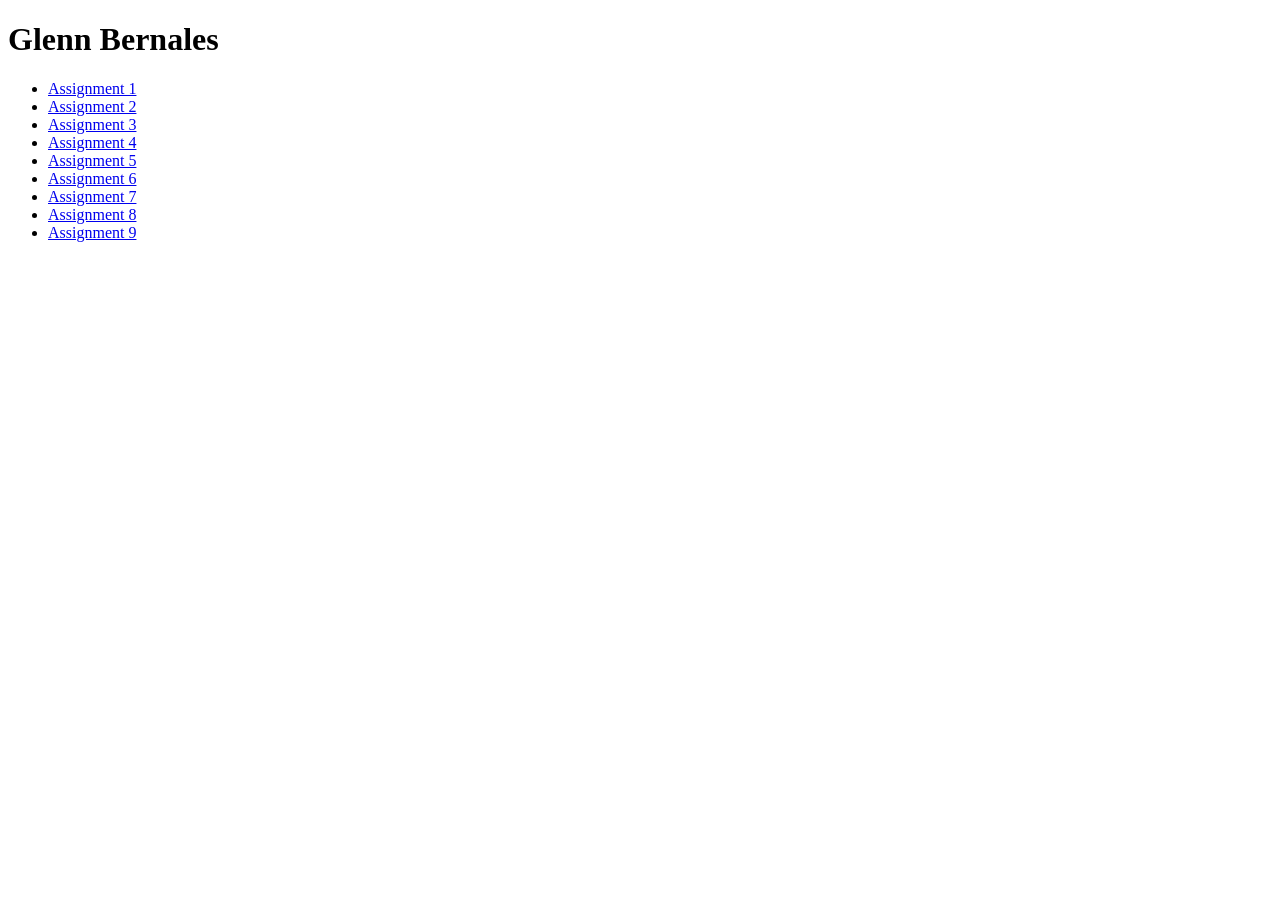
==== index.html @ 7e888e66 "assignment 9" ====
<!DOCTYPE html>
<html lang="en">
<head>
<meta charset="UTF-8">
<title>WEB110 - Glenn Bernales</title>
</head>
<body>
<h1>Glenn Bernales</h1>
<ul>
<li><a href="assignment1.html">Assignment 1</a></li>
<li><a href="assignment2.html">Assignment 2</a></li>
<li><a href="assignment3.html">Assignment 3</a></li>
<li><a href="assignment4.html">Assignment 4</a></li>
<li><a href="assignment5.html">Assignment 5</a></li>
<li><a href="assignment6.html">Assignment 6</a></li>
<li><a href="assignment7.html">Assignment 7</a></li>
<li><a href="assignment8.html">Assignment 8</a></li>
<li><a href="assignment9.html">Assignment 9</a></li>
</ul>
</body>
</html>
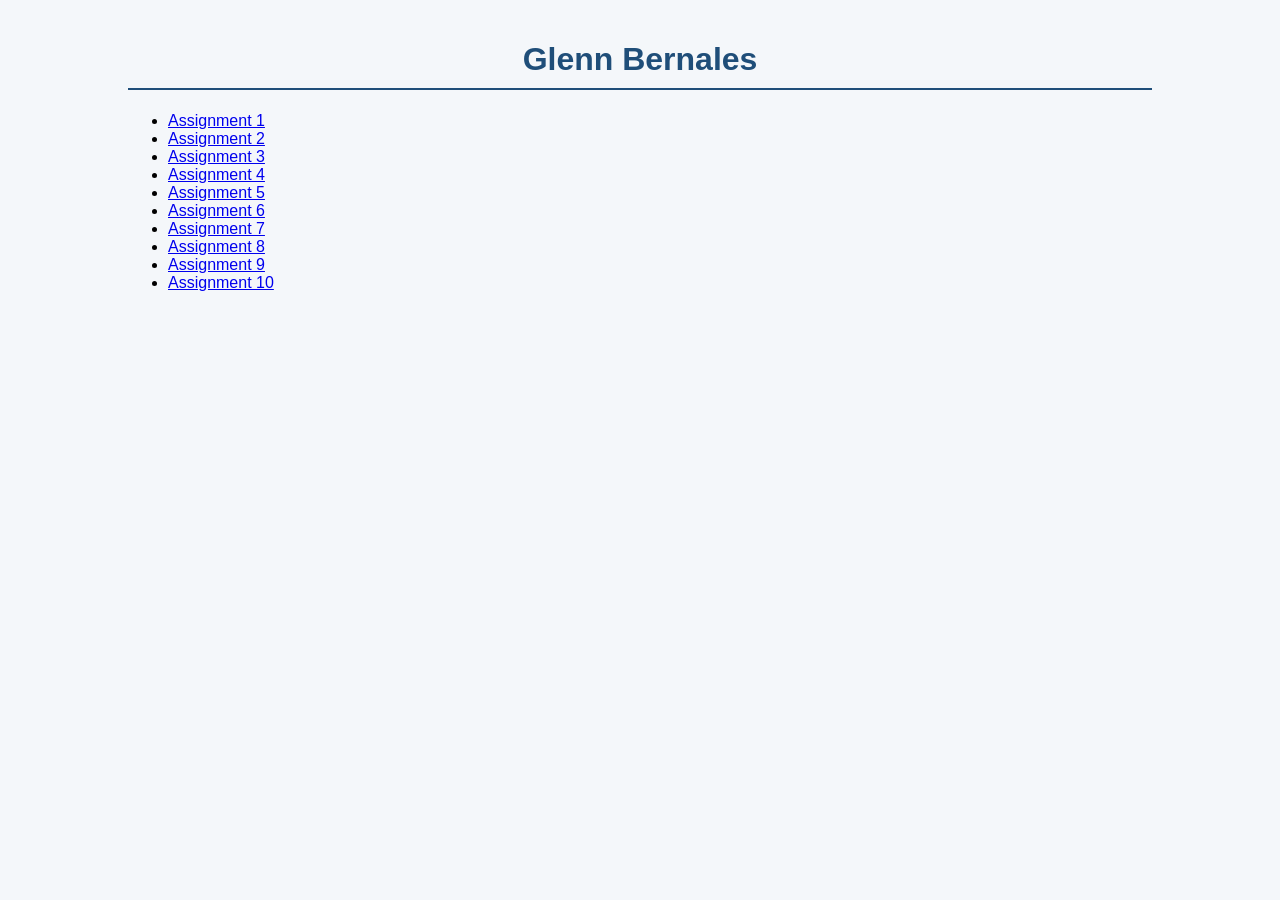
==== commit eaa37469: "assignment 10" ====
--- a/index.html
+++ b/index.html
@@ -3,6 +3,7 @@
 <head>
 <meta charset="UTF-8">
 <title>WEB110 - Glenn Bernales</title>
+<link rel="stylesheet" href="style.css">
 </head>
 <body>
 <h1>Glenn Bernales</h1>
@@ -16,6 +17,7 @@
 <li><a href="assignment7.html">Assignment 7</a></li>
 <li><a href="assignment8.html">Assignment 8</a></li>
 <li><a href="assignment9.html">Assignment 9</a></li>
+<li><a href="assignment10.html">Assignment 10</a></li>
 </ul>
 </body>
 </html>
--- a/style.css
+++ b/style.css
@@ -0,0 +1,19 @@
+body {
+  background-color: #f4f7fa;
+  font-family: Arial, Helvetica, sans-serif;
+  margin: 0 auto;
+  padding: 20px;
+  width: 80%;
+}
+
+h1 {
+  color: #1f4e79;
+  text-align: center;
+  border-bottom: 2px solid #1f4e79;
+  padding-bottom: 10px;
+}
+
+p {
+  color: #333333;
+  font-size: 18px;
+}
